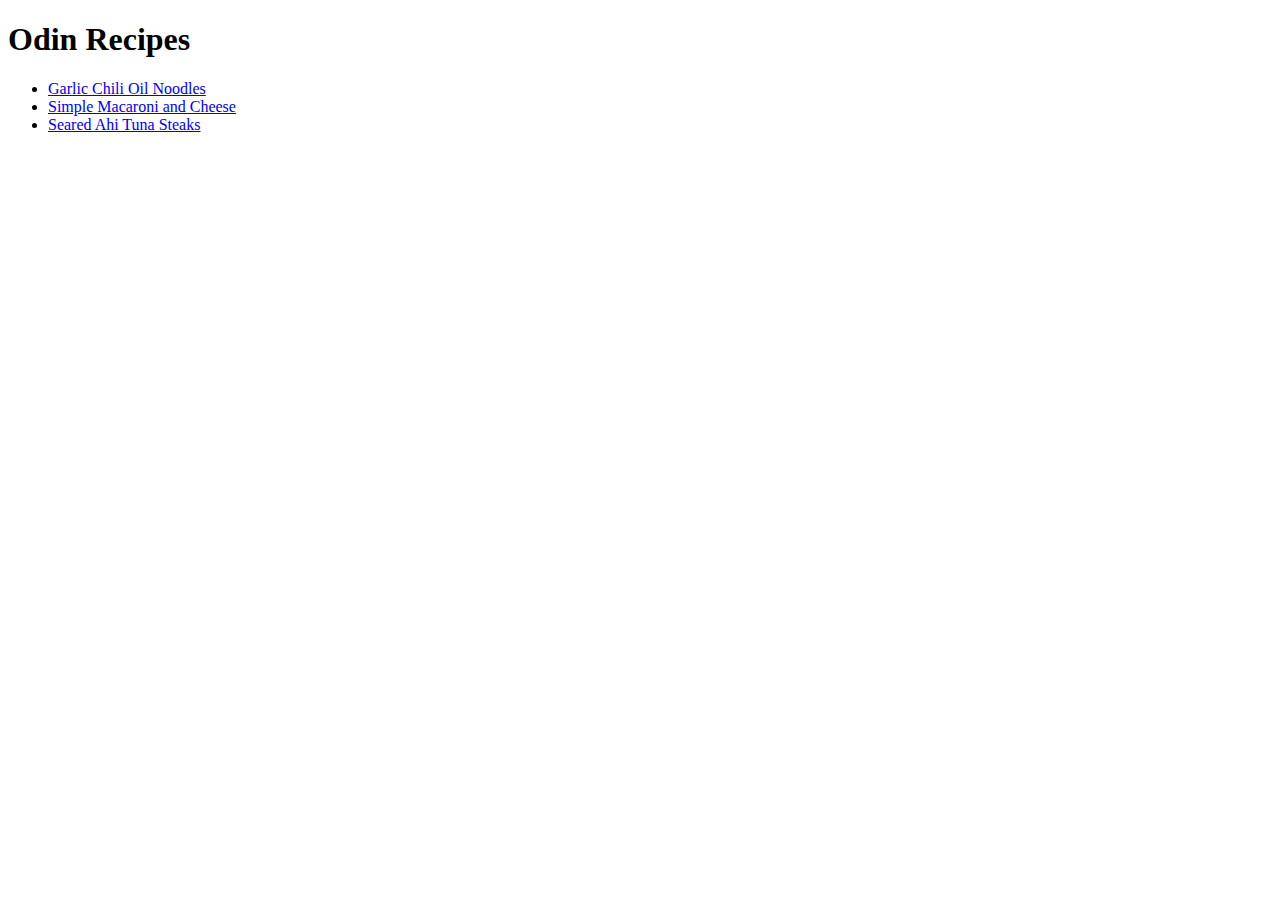
==== index.html @ afe6c001 "Complete recipes website project" ====
<!DOCTYPE html>
<html lang="en">
  <head>
    <meta charset="UTF-8" />
    <title>Recipes</title>
  </head>
  <body>
    <h1>Odin Recipes</h1>
    <ul>
      <li>
        <a href="./recipes/garlic_noodles.html">Garlic Chili Oil Noodles</a>
      </li>
      <li>
        <a href="./recipes/macaroni.html">Simple Macaroni and Cheese</a>
      </li>
      <li>
        <a href="./recipes/tuna.html">Seared Ahi Tuna Steaks</a>
      </li>
    </ul>
  </body>
</html>
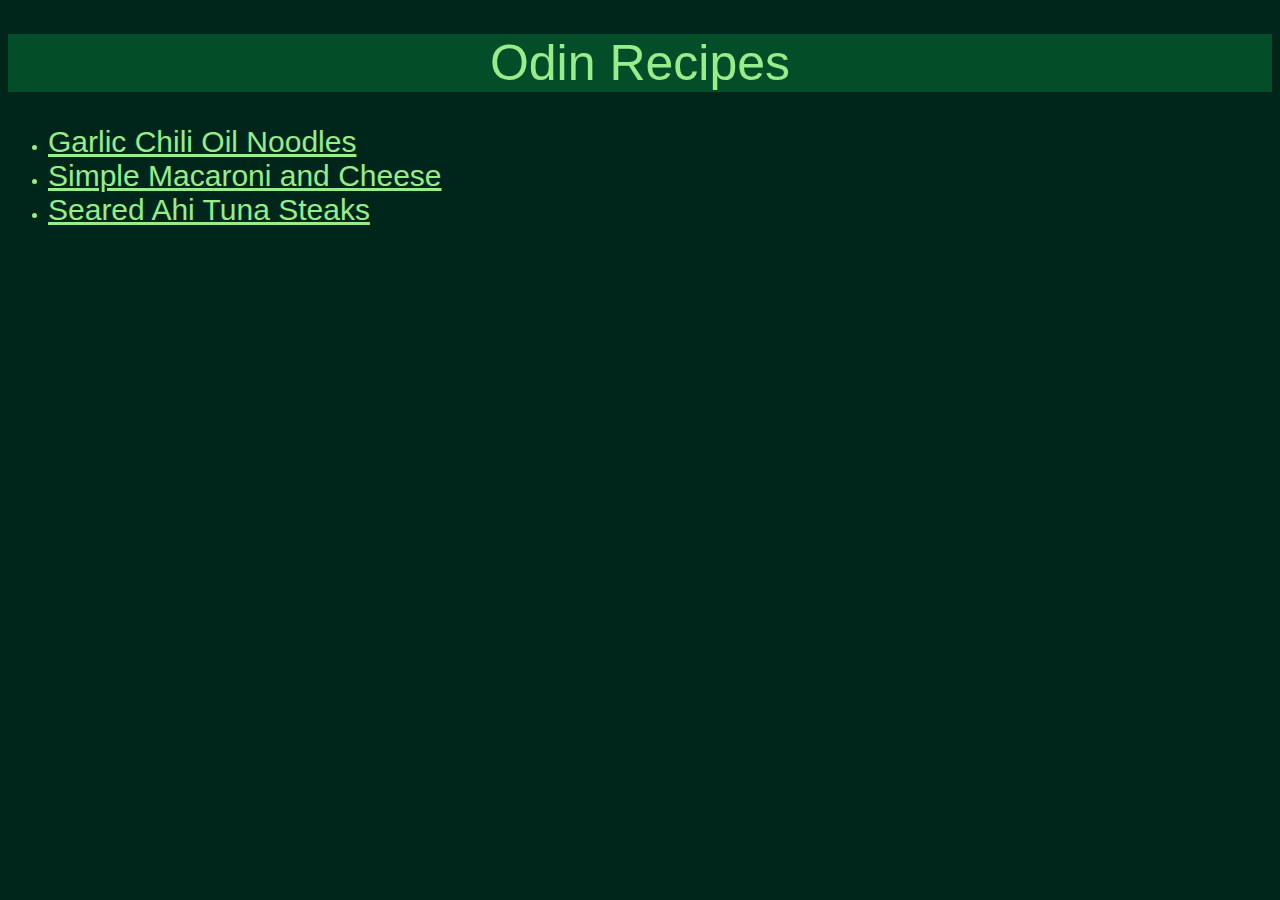
==== commit 611aefa3: "Add CSS to webpages" ====
--- a/index.html
+++ b/index.html
@@ -3,19 +3,20 @@
   <head>
     <meta charset="UTF-8" />
     <title>Recipes</title>
+    <link rel="stylesheet" href="styles.css" />
   </head>
   <body>
     <h1>Odin Recipes</h1>
-    <ul>
-      <li>
-        <a href="./recipes/garlic_noodles.html">Garlic Chili Oil Noodles</a>
-      </li>
-      <li>
-        <a href="./recipes/macaroni.html">Simple Macaroni and Cheese</a>
-      </li>
-      <li>
-        <a href="./recipes/tuna.html">Seared Ahi Tuna Steaks</a>
-      </li>
-    </ul>
+      <ul>
+        <li>
+          <a href="./recipes/garlic_noodles.html">Garlic Chili Oil Noodles</a>
+        </li>
+        <li>
+          <a href="./recipes/macaroni.html">Simple Macaroni and Cheese</a>
+        </li>
+        <li>
+          <a href="./recipes/tuna.html">Seared Ahi Tuna Steaks</a>
+        </li>
+      </ul>
   </body>
 </html>
--- a/styles.css
+++ b/styles.css
@@ -0,0 +1,21 @@
+* {
+  font-family: "Roboto Mono", "Roboto", sans-serif;
+  background-color: #00261c;
+  color: #96ed89;
+}
+
+h1 {
+  background-color: #044d29;
+  color: #96ed89;
+  text-align: center;
+  font-weight: 500;
+  font-size: 50px;
+}
+
+ul {
+  text-align: left;
+}
+
+a {
+  font-size: 30px;
+}
